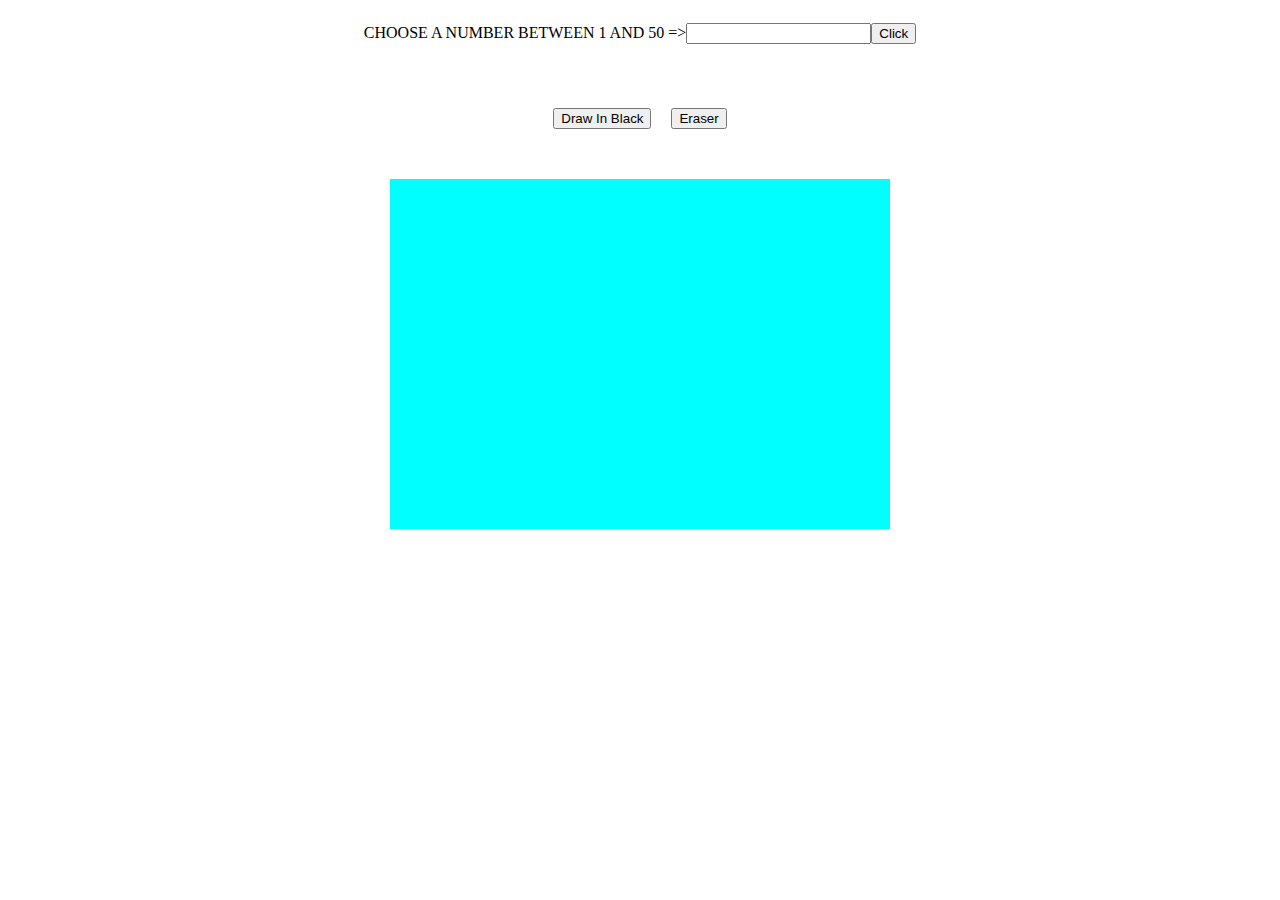
==== program.html @ 0dff4420 "made the fundamental html structure for program.html" ====
<!DOCTYPE html>
<html lang="en">
<head>
    <meta charset="UTF-8">
    <meta http-equiv="X-UA-Compatible" content="IE=edge">
    <meta name="viewport" content="width=device-width, initial-scale=1.0">
    <title>Document</title>
    <link rel="stylesheet" href="index.css">
    <script src="index.js"></script>
</head>
<body>
    <div class="grand">  
        <div class="size">
            <p class="sizetext">CHOOSE A NUMBER BETWEEN 1 AND 50 => </p>
            <input class='inputarea' type="text">
            <button class="submit">Click</button>
        </div>
    
        <div class="bigButtons">
            <button class="draw">Draw In Black</button>
             <button class="erase">Eraser</button>
        </div>

        <div class="container"></div>
    </div>
</body>
</html>
---- index.css ----
.grand{
    display: flex;
    flex-direction: column;
    align-items: center;
    gap: 50px;
}

.size{
    display: flex;
    align-items: center;
}
.bigButtons{
    display:flex;
    justify-content: center;
    gap: 20px;
}

.container{
    width: 500px;
    height: 350px;
    background-color: aqua;
}
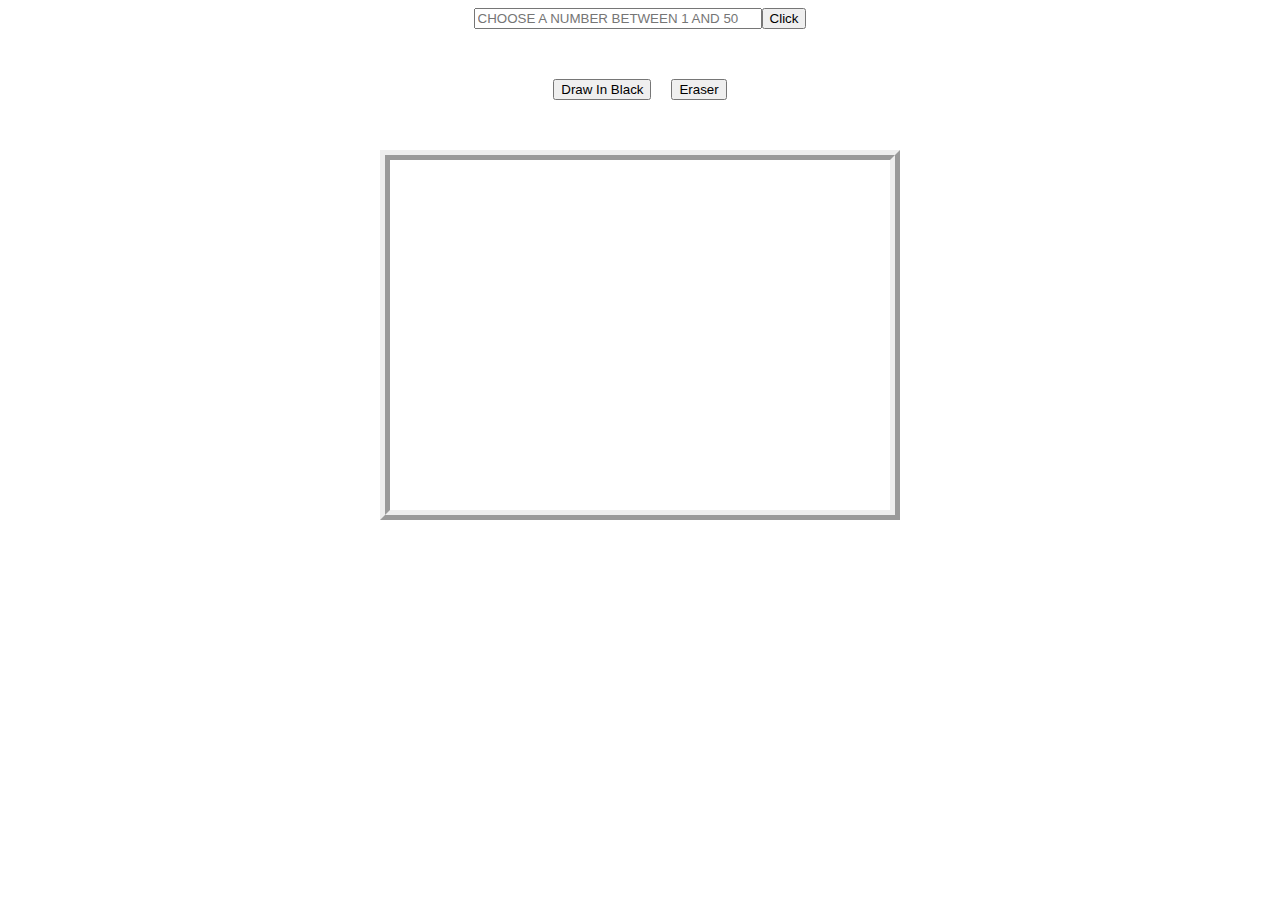
==== commit 2e403cb3: "made the basic structure needed for it to work it now can make the grid and a welcome page" ====
--- a/program.html
+++ b/program.html
@@ -6,13 +6,12 @@
     <meta name="viewport" content="width=device-width, initial-scale=1.0">
     <title>Document</title>
     <link rel="stylesheet" href="index.css">
-    <script src="index.js"></script>
+    <script src="index.js" defer></script>
 </head>
 <body>
     <div class="grand">  
         <div class="size">
-            <p class="sizetext">CHOOSE A NUMBER BETWEEN 1 AND 50 => </p>
-            <input class='inputarea' type="text">
+            <input  type="text" placeholder='CHOOSE A NUMBER BETWEEN 1 AND 50' class="myValue">
             <button class="submit">Click</button>
         </div>
     
@@ -24,4 +23,5 @@
         <div class="container"></div>
     </div>
 </body>
-</html>+</html>
+
--- a/index.css
+++ b/index.css
@@ -8,6 +8,7 @@
 .size{
     display: flex;
     align-items: center;
+    
 }
 .bigButtons{
     display:flex;
@@ -16,7 +17,30 @@
 }
 
 .container{
-    width: 500px;
-    height: 350px;
-    background-color: aqua;
-}+    max-width: 500px;
+    max-height: 350px;
+    min-width: 500px;
+    min-height: 350px;
+    border-color: cadetblue;
+    border: 10px;
+    border-style: ridge;
+    display: flex;
+    flex-direction: column;
+}
+input{
+    width:280px;
+}
+.box{
+    display: flex;
+    width: auto;
+    height: auto;
+    flex:1;
+}
+.boxes{
+    width: auto;
+    height: auto;
+    border-color: black;
+    border: 1px;
+    border-style: solid;
+    flex:1;
+}
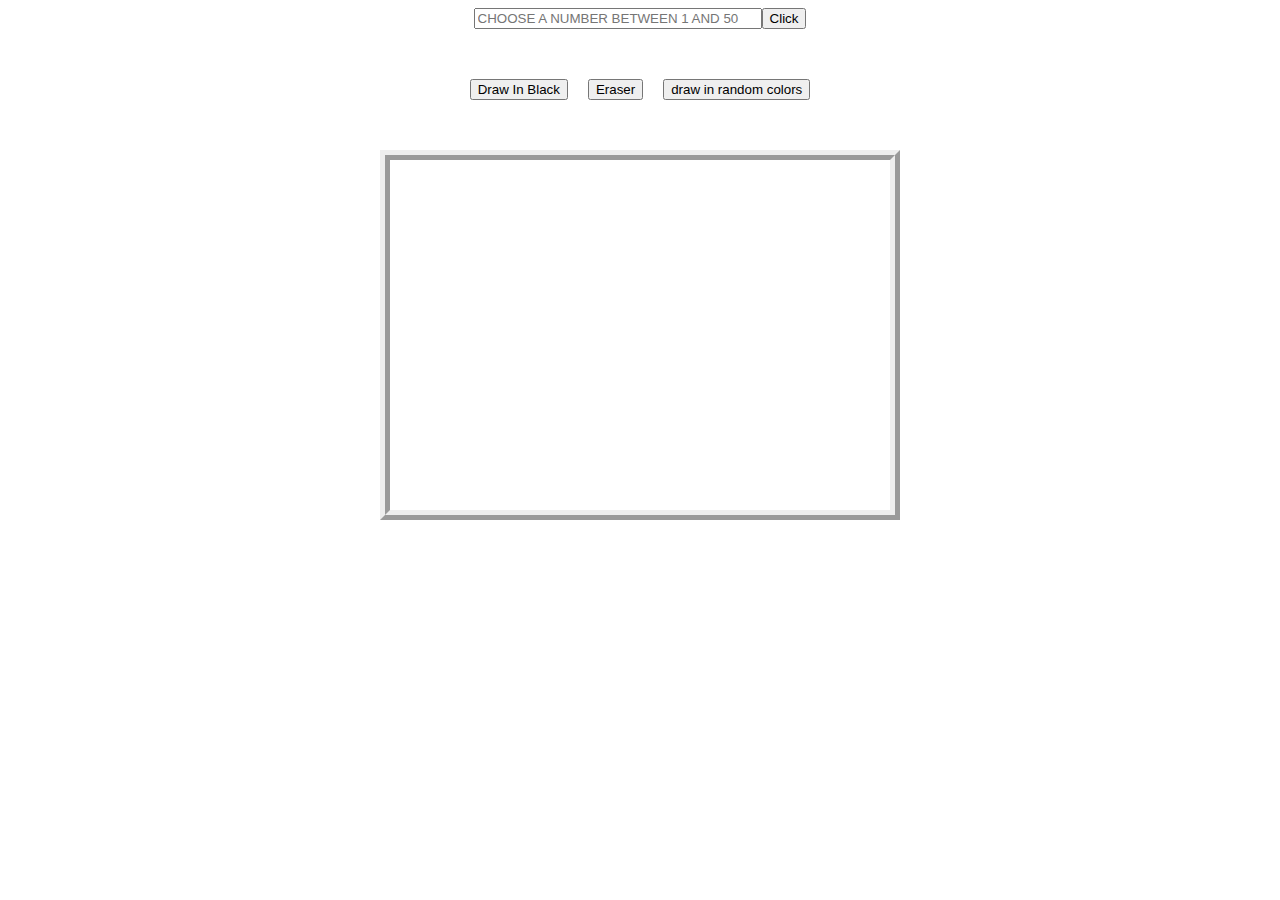
==== commit 6e0de25b: "completed" ====
--- a/program.html
+++ b/program.html
@@ -17,7 +17,9 @@
     
         <div class="bigButtons">
             <button class="draw">Draw In Black</button>
-             <button class="erase">Eraser</button>
+            <button class="erase">Eraser</button>
+            <button class="randomColor">draw in random colors</button>
+
         </div>
 
         <div class="container"></div>
